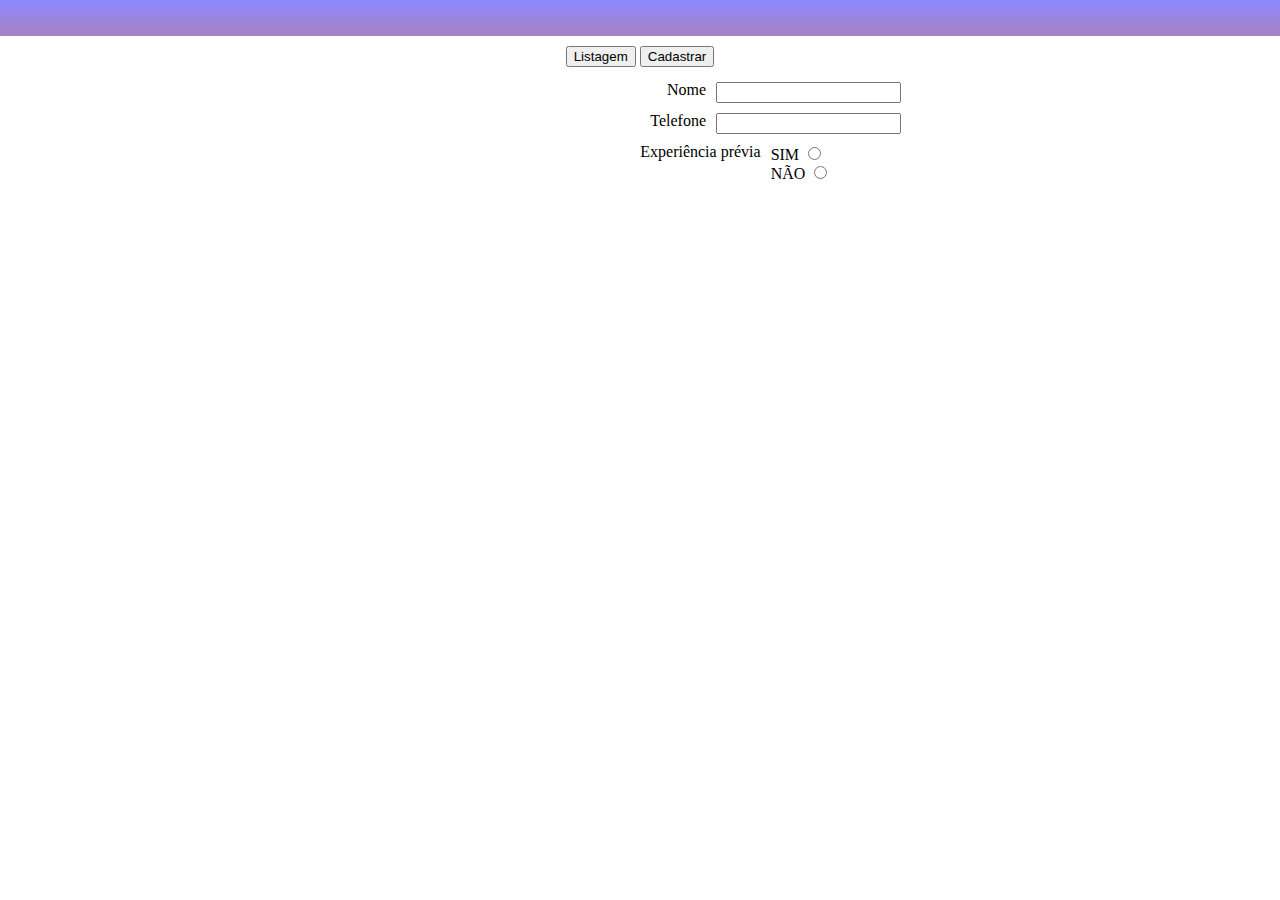
==== index.html @ 8226d4ad "Alteraçoes no css e html" ====
<!DOCTYPE html>
<html lang="pt-br">
<head>
  <meta charset="UTF-8">
  <meta http-equiv="X-UA-Compatible" content="IE=edge">
  <meta name="viewport" content="width=device-width, initial-scale=1.0">
  <link rel="stylesheet" href="style.css">
  <link rel="stylesheet" href="reset.css">
  <title>Listagem de alunos</title>
</head>
</body>

<section class="section_top" id="top"  >
  <header class="Hero">
    <div Cont_Img>
      <img class="img" src="https://www.newtab.academy/wp-content/uploads/2020/08/logo-colorido@2x.png" alt="">
    </div>
  </header>
</section>

<section class="main">
  <div class="Cont_buttons button">
    <button type="button" class="listagem button">Listagem</button>
    <button type="button" class="cadastrar button">Cadastrar</button>
  </div>
</section>

<section class="cont_form">
  <form  class="form" action="/Cadastro.html">
    <div class="campo campo_1">
      <label for="nome" class="lbl_nome lbl">Nome  </label>
      <input type="text" class="inpt input_nome">
    </div>
    <div class="campo campo_2">
      <label for="telefone" class="lbl_endereco lbl">Telefone</label>
      <input type="text" class="inpt input_endereço">
    </div>
    <div class="campo campo_3">
      <label for="Question" class="lbl_question lbl">Experiência prévia</label>
      <div class="rad_inpt">
        <div class="rad_sim">
          <label for="SIM">SIM</label>
          <input type="radio" class="inpt rad_inpt" id="SIM">
        </div>
      <div class="rad_nao"></div>
        <label for="NAO">NÃO</label>
        <input type="radio" class="inpt rad_inpt" id="NAO">
      </div>
    </div>
  </form>
</section>

</html>
---- style.css ----
#top{
  display: flex;
  justify-content: flex-start;
  background-image: linear-gradient(rgba(59, 59, 255, 0.6), rgba(111, 45, 149, 0.6))
}
.Hero{
  width: 50%;
  padding: 10px;
}
.img{
  margin-left: 40px;
  min-width:120px;
  max-width:50%;
}

.main{
  min-width:180px;
  flex-wrap: wrap;
  display: flex;
  justify-content: center;
  margin-top: 10px;
}
.cont_form{
  display: flex;
  justify-content: flex-end;
  width: 70%;
  margin-top:10px;
}
.campo{
  width: 100%;
  padding: 5px
}

.campo_1, .campo_2{
  display: flex;
  justify-content: flex-end;
}
.lbl{
  margin-right: 10px;
}

.campo_3{
  display: flex;
  justify-content: flex-start;
}
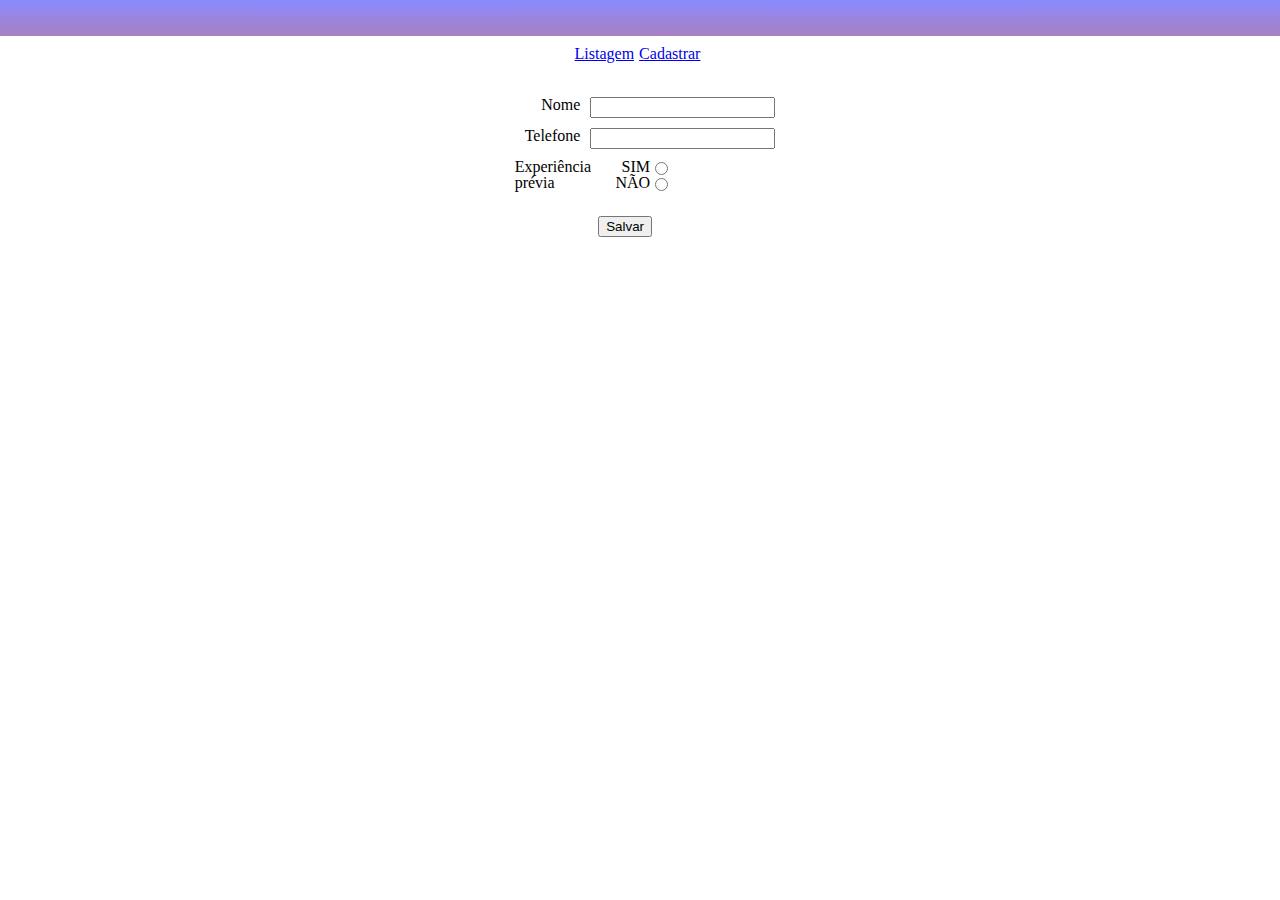
==== commit 800fc994: "Alteraçoes html inclusao nav" ====
--- a/index.html
+++ b/index.html
@@ -18,34 +18,49 @@
   </header>
 </section>
 
-<section class="main">
-  <div class="Cont_buttons button">
-    <button type="button" class="listagem button">Listagem</button>
-    <button type="button" class="cadastrar button">Cadastrar</button>
+<section class="main_nav">
+  <div class="Cont_nav navigation">
+    <nav class="nav_top" ></nav>
+      <ul class="cont_top_lsit" >
+        <a  class="link" href="/index.html">
+          <li class="nav_listagem">Listagem</li>
+        </a>
+        <a  class="link" href="/Cadastro.html">
+          <li class="nav_Cadastrar">Cadastrar</li>
+        </a>
+      </ul>    
   </div>
 </section>
 
 <section class="cont_form">
   <form  class="form" action="/Cadastro.html">
+
     <div class="campo campo_1">
       <label for="nome" class="lbl_nome lbl">Nome  </label>
       <input type="text" class="inpt input_nome">
     </div>
+
     <div class="campo campo_2">
       <label for="telefone" class="lbl_endereco lbl">Telefone</label>
       <input type="text" class="inpt input_endereço">
     </div>
+
     <div class="campo campo_3">
       <label for="Question" class="lbl_question lbl">Experiência prévia</label>
       <div class="rad_inpt">
         <div class="rad_sim">
           <label for="SIM">SIM</label>
-          <input type="radio" class="inpt rad_inpt" id="SIM">
+          <input type="radio" class="inpt rad_inpt" id="SIM"name="opcao" >
         </div>
-      <div class="rad_nao"></div>
-        <label for="NAO">NÃO</label>
-        <input type="radio" class="inpt rad_inpt" id="NAO">
+        <div class="rad_nao">
+          <label for="NAO">NÃO</label>
+          <input type="radio" class="inpt rad_inpt" id="NAO" name="opcao">
+        </div>
       </div>
+    </div>  
+    
+    <div class="envio" >
+      <button type="submit">Salvar</button>
     </div>
   </form>
 </section>
--- a/style.css
+++ b/style.css
@@ -14,18 +14,26 @@
   max-width:50%;
 }
 
-.main{
-  min-width:180px;
-  flex-wrap: wrap;
+.cont_top_lsit{
   display: flex;
   justify-content: center;
-  margin-top: 10px;
 }
+
+.link{
+  margin:10px 5px 5px 0;
+}
+
+ul{
+  display: flex;
+  justify-content: center;
+}
+
 .cont_form{
+  width:100%;
+  padding: 15px 0 15px 0;
   display: flex;
-  justify-content: flex-end;
-  width: 70%;
-  margin-top:10px;
+  justify-content: center;
+  margin:10px 0 10px 0;
 }
 .campo{
   width: 100%;
@@ -41,6 +49,27 @@
 }
 
 .campo_3{
+  width: 60%;
   display: flex;
-  justify-content: flex-start;
+  justify-content: flex-end;
+}
+
+.rad_sim, .rad_nao{
+  display: flex;
+  justify-content: flex-end; 
+}
+
+.envio{
+  margin-top: 8px;
+  width:50%;
+  display: flex;
+  justify-content: flex-end;
+  padding:12px;
+  
+}
+
+@media screen and (max-width: 420px){
+  .Cont_buttons{
+    display:block;  
+  }
 }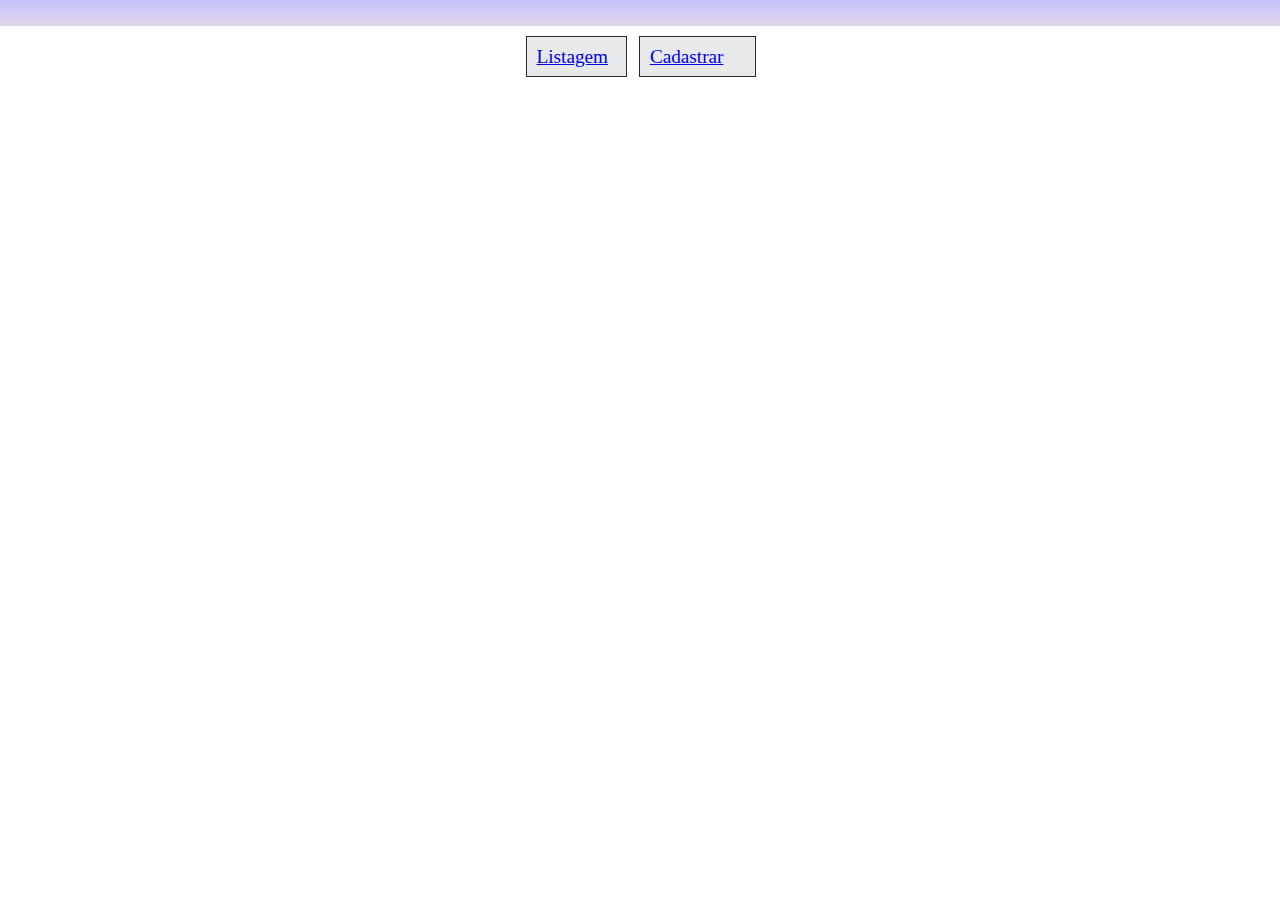
==== commit e3670588: "Pagina listagem e cadastro, inserçao de home nas paginas" ====
--- a/index.html
+++ b/index.html
@@ -22,7 +22,7 @@
   <div class="Cont_nav navigation">
     <nav class="nav_top" ></nav>
       <ul class="cont_top_lsit" >
-        <a  class="link" href="/index.html">
+        <a class="link" href="/Listagem.html">
           <li class="nav_listagem">Listagem</li>
         </a>
         <a  class="link" href="/Cadastro.html">
@@ -32,37 +32,6 @@
   </div>
 </section>
 
-<section class="cont_form">
-  <form  class="form" action="/Cadastro.html">
 
-    <div class="campo campo_1">
-      <label for="nome" class="lbl_nome lbl">Nome  </label>
-      <input type="text" class="inpt input_nome">
-    </div>
-
-    <div class="campo campo_2">
-      <label for="telefone" class="lbl_endereco lbl">Telefone</label>
-      <input type="text" class="inpt input_endereço">
-    </div>
-
-    <div class="campo campo_3">
-      <label for="Question" class="lbl_question lbl">Experiência prévia</label>
-      <div class="rad_inpt">
-        <div class="rad_sim">
-          <label for="SIM">SIM</label>
-          <input type="radio" class="inpt rad_inpt" id="SIM"name="opcao" >
-        </div>
-        <div class="rad_nao">
-          <label for="NAO">NÃO</label>
-          <input type="radio" class="inpt rad_inpt" id="NAO" name="opcao">
-        </div>
-      </div>
-    </div>  
-    
-    <div class="envio" >
-      <button type="submit">Salvar</button>
-    </div>
-  </form>
-</section>
 
 </html>--- a/style.css
+++ b/style.css
@@ -1,12 +1,14 @@
-
 #top{
+  width: 100%;
   display: flex;
   justify-content: flex-start;
-  background-image: linear-gradient(rgba(59, 59, 255, 0.6), rgba(111, 45, 149, 0.6))
+  background-image: linear-gradient(rgba(59, 59, 255, 0.3), rgba(111, 45, 149, 0.2))
 }
 .Hero{
-  width: 50%;
-  padding: 10px;
+  display: flex;
+  flex-direction:column;
+  padding: 10px 0 0 0;
+  align-items: flex-end;
 }
 .img{
   margin-left: 40px;
@@ -18,28 +20,58 @@
   display: flex;
   justify-content: center;
 }
+.cont_top_lsit{
+display:flex;
+justify-content:center;
+}
 
 .link{
-  margin:10px 5px 5px 0;
+  padding:10px 20px 0px 0px;
 }
-
 ul{
   display: flex;
   justify-content: center;
 }
+.nav_Cadastrar{
+  width:100%;
+  font-size:1.2em;
+  background-color:rgba(92, 106, 121, 15%);
+  padding: 10px;
+  font-style: normal;
+  border: 1px solid rgba(1, 9, 17, 85%);
+  align-self: center;
+}
+.nav_listagem{
+  width:85%;
+  font-size:1.2em;
+  background-color:rgba(92, 106, 121, 15%);
+  padding: 10px;
+  font-style: normal;
+  border: 1px solid rgba(1, 9, 17, 85%);
+  align-self: center;
+}
+
+.form{
+
+  display: flex;
+  flex-direction:column;
+  justify-content: space-between;
+}
 
 .cont_form{
+  height:200px;
   width:100%;
-  padding: 15px 0 15px 0;
+  padding: 20px 0 15px 0;
   display: flex;
   justify-content: center;
-  margin:10px 0 10px 0;
+  font-size: 1.5rem;
+  line-height:1.5rem;
 }
 .campo{
   width: 100%;
-  padding: 5px
+  padding: 5px;
+  margin-top:20px;
 }
-
 .campo_1, .campo_2{
   display: flex;
   justify-content: flex-end;
@@ -47,11 +79,20 @@
 .lbl{
   margin-right: 10px;
 }
-
 .campo_3{
   width: 60%;
+  height: 60px;
   display: flex;
-  justify-content: flex-end;
+}
+.lbl_question{
+  align-self: center;
+}
+.rad_inpt{
+  align-self: center;
+}
+
+.rad_nao{
+  margin-top: 7px;
 }
 
 .rad_sim, .rad_nao{
@@ -65,11 +106,94 @@
   display: flex;
   justify-content: flex-end;
   padding:12px;
+}
+button{
+  width: 80%;
+  font-size: 1.5rem;;
+}
+@media screen and (max-width: 600px){
+  #top{
+    display: flex;
+    flex-direction:column;
+    align-items: center;
+    width: 100%;
+    margin:0 auto;
+  }
+  .Hero{
+    width: 100%;
+    padding: 0;
+  }
+  .cont_img{
+    width:30%;
+  }
+  .nav_home {
+    width:100%;
+    align-items:flex-end;
+  }
+
+   .img{
+    margin-left: 20px;
+    min-width:120px;
+    max-width:80%;
+  }
+
+  .cont_top_lsit{
+    width:100%;
+    margin-top:10px;
+    display: flex;
+    flex-direction:column;
+    align-content: center;
+    text-align:center;
+  }
+  .cont_form{
+    height:400px;
+    width: 100%;
+    display: flex;
+    flex-direction:column;
+    align-content:center;
+    text-align:center;
+    font-size: 1.5rem;
+  }
+
+  .campo{
+    display: flex;
+    flex-direction:column;
+    align-content:center;
+    text-align:center;
+    font-size: 1.5rem;
+  }
+
+  .inpt{
+    align-self: center;
+    width:80%;
+    padding:10px;
+  }
+  .campo_3{
+    width:100%;
+    height:auto;
+    display: flex;
+    flex-direction:column;
+    flex-wrap: nowrap;
+    line-height:30px;
+  }
+  .envio{
+    width:100%;
+    display: flex;
+    justify-content: center;
+  }
+  button{
+    width: 50%;
+    font-size: 2rem;;
+  }
+  a{
+    align-self:center;
+  }
+  .nav_Cadastrar{
+    width:100%;
+    justify-self:center;
+  }
+  .nav_listagem{
+    width:100%;
+  }
   
-}
-
-@media screen and (max-width: 420px){
-  .Cont_buttons{
-    display:block;  
-  }
 }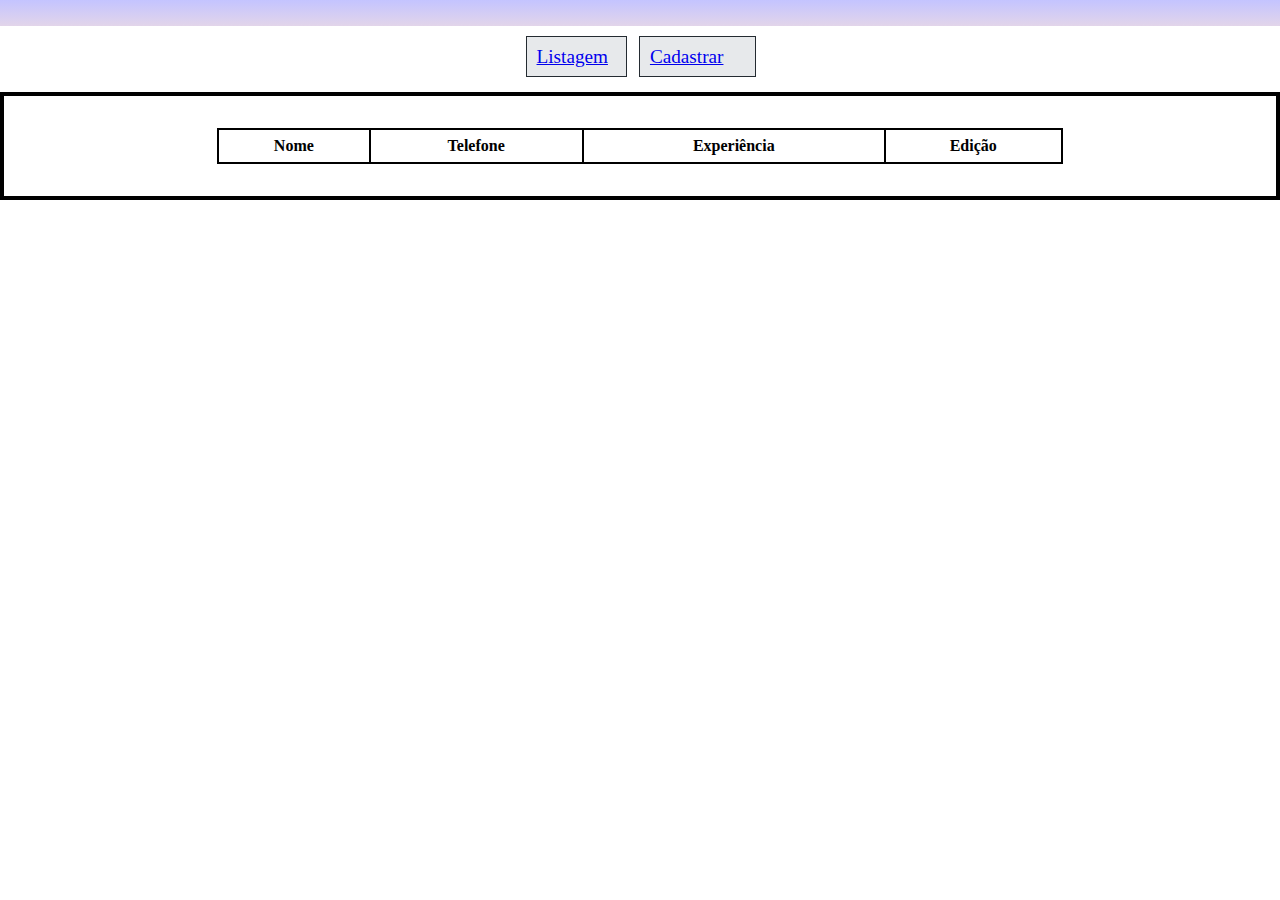
==== commit f3c2e53d: "projet com js" ====
--- a/index.html
+++ b/index.html
@@ -4,34 +4,53 @@
   <meta charset="UTF-8">
   <meta http-equiv="X-UA-Compatible" content="IE=edge">
   <meta name="viewport" content="width=device-width, initial-scale=1.0">
-  <link rel="stylesheet" href="style.css">
-  <link rel="stylesheet" href="reset.css">
+  <link rel="stylesheet" href="./css/style.css">
+  <link rel="stylesheet" href="./css/reset.css">
+  <link rel="stylesheet" href="./css/listagem.css">
+
   <title>Listagem de alunos</title>
 </head>
-</body>
+<body>
+  
+  <section class="section_top" id="top"  >
+    <header class="Hero">
+      <div Cont_Img>
+        <img class="img" src="https://www.newtab.academy/wp-content/uploads/2020/08/logo-colorido@2x.png" alt="">
+      </div>
+    </header>
+  </section>
 
-<section class="section_top" id="top"  >
-  <header class="Hero">
-    <div Cont_Img>
-      <img class="img" src="https://www.newtab.academy/wp-content/uploads/2020/08/logo-colorido@2x.png" alt="">
+  <section class="main_nav">
+    <div class="Cont_nav navigation">
+      <nav class="nav_top" ></nav>
+        <ul class="cont_top_lsit" >
+          <a class="link" href="/Listagem.html">
+            <li class="nav_listagem">Listagem</li>
+          </a>
+          <a  class="link" href="/Cadastro.html">
+            <li class="nav_Cadastrar">Cadastrar</li>
+          </a>
+        </ul>    
     </div>
-  </header>
-</section>
+  </section>
 
-<section class="main_nav">
-  <div class="Cont_nav navigation">
-    <nav class="nav_top" ></nav>
-      <ul class="cont_top_lsit" >
-        <a class="link" href="/Listagem.html">
-          <li class="nav_listagem">Listagem</li>
-        </a>
-        <a  class="link" href="/Cadastro.html">
-          <li class="nav_Cadastrar">Cadastrar</li>
-        </a>
-      </ul>    
-  </div>
-</section>
+  <section class="cont_tabela">
+    <div class="div_th_table">
+      <table>
+        <tr>
+          <th>Nome</th>
+          <th>Telefone</th>
+          <th>Experiência</th>
+          <th>Edição</th>
+        </tr>
+      </div>
 
+      <div class="div_td_table">
+        
+    </div>
+  </table>
+  </section>
 
-
+  <script src="/js/index.js"></script>
+ </body>
 </html>--- a/css/style.css
+++ b/css/style.css
@@ -0,0 +1,214 @@
+#top{
+  width: 100%;
+  display: flex;
+  justify-content: flex-start;
+  background-image: linear-gradient(rgba(59, 59, 255, 0.3), rgba(111, 45, 149, 0.2))
+}
+.Hero{
+  display: flex;
+  flex-direction:column;
+  padding: 10px 0 0 0;
+  align-items: flex-end;
+}
+.img{
+  margin-left: 40px;
+  min-width:120px;
+  max-width:50%;
+}
+
+.cont_top_lsit{
+  display: flex;
+  justify-content: center;
+}
+.cont_top_lsit{
+display:flex;
+justify-content:center;
+}
+
+.link{
+  padding:10px 20px 0px 0px;
+}
+ul{
+  display: flex;
+  justify-content: center;
+}
+.nav_Cadastrar{
+  width:100%;
+  font-size:1.2em;
+  background-color:rgba(92, 106, 121, 15%);
+  padding: 10px;
+  font-style: normal;
+  border: 1px solid rgba(1, 9, 17, 85%);
+  align-self: center;
+}
+.nav_listagem{
+  width:85%;
+  font-size:1.2em;
+  background-color:rgba(92, 106, 121, 15%);
+  padding: 10px;
+  font-style: normal;
+  border: 1px solid rgba(1, 9, 17, 85%);
+  align-self: center;
+}
+
+.cont_form{
+  height:200px;
+  width:100%;
+  padding: 20px 0 15px 0;
+  display: flex;
+  justify-content: center;
+  align-items: baseline;
+  font-size: 1.5rem;
+  line-height:1.5rem;
+}
+.campo{
+  width: 100%;
+  padding: 5px;
+  margin-top:20px;
+}
+.campo_1, .campo_2{
+  display: flex;
+  justify-content: flex-end;
+}
+.lbl{
+  margin-right: 10px;
+}
+.campo_3{
+  display: flex;
+  flex-direction:column;
+  align-items: center;
+  width: 80%;
+  height: auto;
+  padding: 15px;
+  
+}
+.lbl_question{
+  align-self: center;
+}
+.rad_inpt{
+  display: flex;
+  
+  align-self: center;
+}
+
+#xp-nao{
+  margin-top: 7px;
+}
+
+#xp-yes, #xp-no{
+  display: flex;
+  justify-content: flex-end; 
+}
+
+.envio{
+  margin-top: 8px;
+  width:50%;
+  display: flex;
+  justify-content: flex-end;
+  padding:12px;
+}
+button{
+  width: 80%;
+  font-size: 1.5rem;;
+}
+@media screen and (max-width: 600px){
+  #top{
+    display: flex;
+    flex-direction:column;
+    align-items: center;
+    width: 100%;
+    margin:0 auto;
+    padding-top:1rem;
+  }
+  .Hero{
+    width: 100%;
+    padding: 0;
+  }
+  .cont_img{
+    width:30%;
+  }
+  .nav_home {
+    width:100%;
+    align-items:flex-end;
+  }
+
+   .img{
+    margin-left: 20px;
+    min-width:120px;
+    max-width:80%;
+  }
+
+  .form{
+    width: 100%;
+  }
+
+  .cont_top_lsit{
+    width:100%;
+    margin-top:10px;
+    display: flex;
+    flex-direction:column;
+    align-content: center;
+    text-align:center;
+  }
+  .cont_form{
+    height:400px;
+    width: 100%;
+    display: flex;
+    flex-direction:column;
+    align-content:center;
+    text-align:center;
+    font-size: 1.5rem;
+  }
+
+  .campo{
+    display: flex;
+    flex-direction:column;
+    align-content:center;
+    text-align:center;
+    font-size: 1.5rem;
+  }
+
+  .inpt{
+    align-self: center;
+    width:80%;
+    padding:10px;
+  }
+  .campo_3{
+    width:100%;
+    height:auto;
+    display: flex;
+    flex-direction:column;
+    justify-content: center;
+    align-items: center;
+    flex-wrap: nowrap;
+    line-height:30px;
+  }
+  .envio{
+    width:100%;
+    display: flex;
+    justify-content: center;
+  }
+  button{
+    width: 50%;
+    font-size: 2rem;;
+  }
+  a{
+    align-self:center;
+  }
+  .nav_Cadastrar{
+    width:100%;
+    justify-self:center;
+  }
+  .nav_listagem{
+    width:100%;
+  }
+
+  .inpt{
+    width: 100%;
+    padding: 8px;
+  }  
+}
+
+.cont_tabela{
+  margin-top: 15px;
+}--- a/css/listagem.css
+++ b/css/listagem.css
@@ -0,0 +1,33 @@
+.btn_alt_talbe{
+  width:50px;
+  font-size:15px;
+}
+
+.div_th_table{
+  display: flex;
+  justify-content: center;
+  padding:2rem
+}
+
+table{
+  width:70%;
+  align-self: center;
+  text-align: center;
+}
+
+table, .cont_tabela, .div_th_table{
+  border:2px solid black;
+}
+
+.data_tab{
+  font-size:1rem;
+}
+
+td, th{
+  line-height:2rem;
+  border: solid 2px black;
+}
+
+th{
+  font-weight: 600;
+}